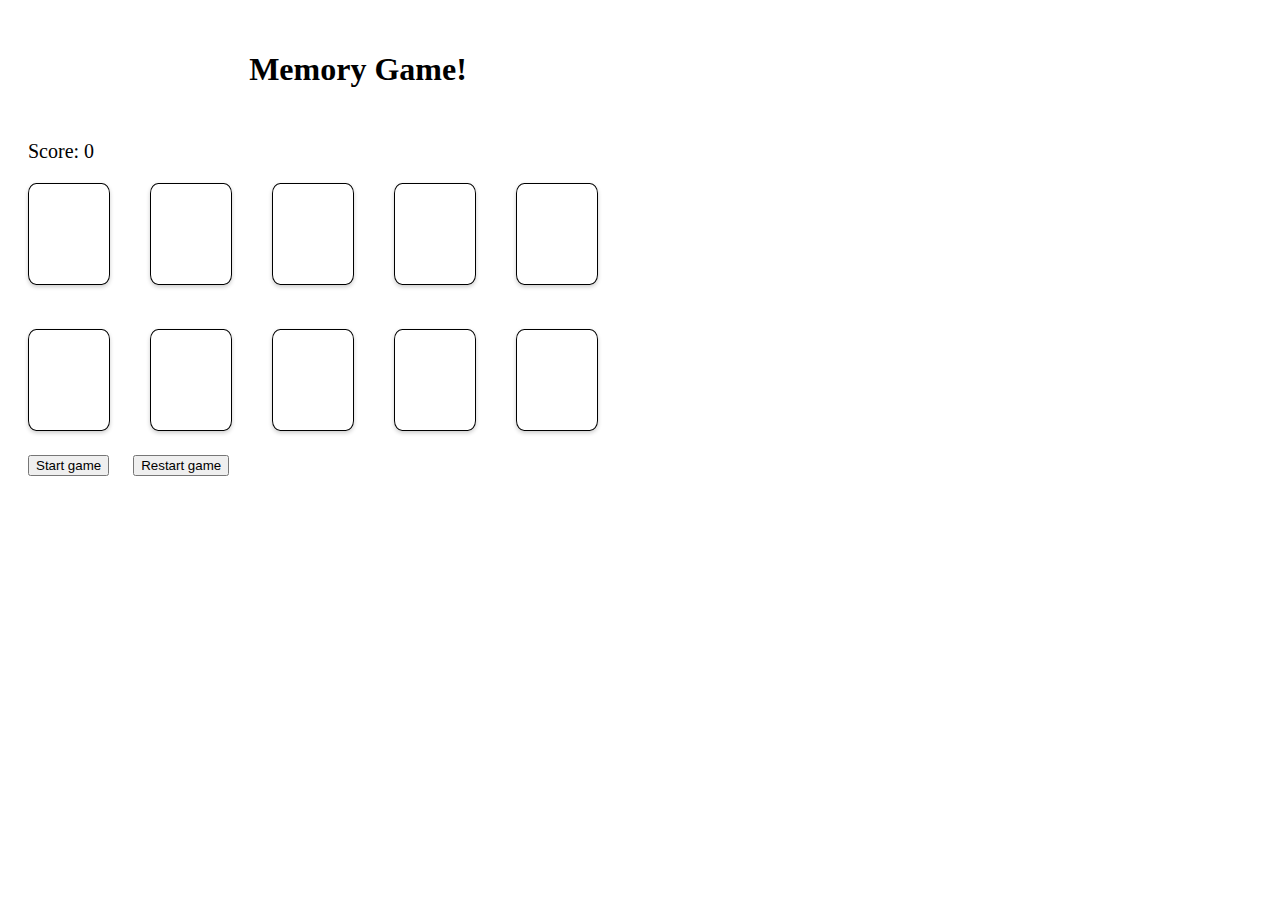
==== index.html @ 3e4efc96 "updated file structure" ====
<!DOCTYPE html>
<html lang="en">
<head>
  <meta charset="UTF-8"/>
  <title>Memory Game!</title>
  <link href="https://cdn.jsdelivr.net/npm/bootstrap@5.3.0/dist/css/bootstrap.min.css" rel="stylesheet" integrity="sha384-9ndCyUaIbzAi2FUVXJi0CjmCapSmO7SnpJef0486qhLnuZ2cdeRhO02iuK6FUUVM" crossorigin="anonymous">
  <link rel="stylesheet" href="styles/memory-game.css"/>
</head>
<body>
  <div class="container">
    <h1>Memory Game!</h1>
    <div id="score-display">Score: 0</div>
    <div id="game"></div>
    <button class="btn btn-success" id="start">Start game</button>
    <button class="btn btn-danger" id="restart">Restart game</button>
  </div>

<script src="scripts/memory-game.js"></script>
</body>
</html>
---- styles/memory-game.css ----
/* you can add to or change this. */

#game div {
  border: 1px solid black;
  width: 80px;
  height: 100px;
  margin: 20px;
  display: inline-block;
}

.card-item {
  border-radius: 10%;
  box-shadow: 0px 2px 4px rgba(0, 0, 0, 0.2);
  cursor: pointer;
}

h1 {
  text-align: center;
  padding: 30px;
}

.container {
  width: 700px;
}

button {
  margin-left: 20px;
}

#score-display {
  margin-left: 20px;
  font-size: 20px;
}
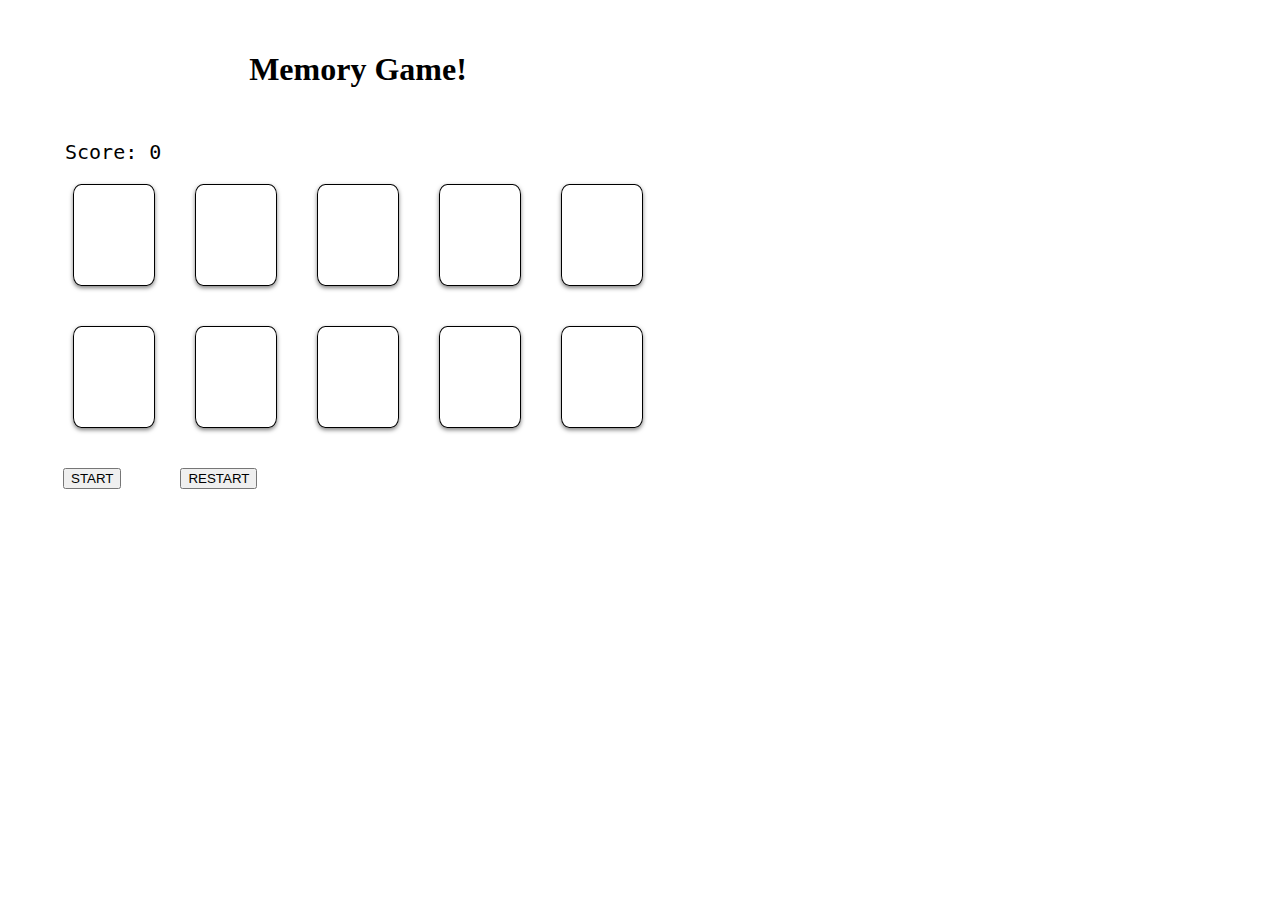
==== commit 208d350b: "added font" ====
--- a/index.html
+++ b/index.html
@@ -5,14 +5,17 @@
   <title>Memory Game!</title>
   <link href="https://cdn.jsdelivr.net/npm/bootstrap@5.3.0/dist/css/bootstrap.min.css" rel="stylesheet" integrity="sha384-9ndCyUaIbzAi2FUVXJi0CjmCapSmO7SnpJef0486qhLnuZ2cdeRhO02iuK6FUUVM" crossorigin="anonymous">
   <link rel="stylesheet" href="styles/memory-game.css"/>
+  <link rel="preconnect" href="https://fonts.googleapis.com">
+  <link rel="preconnect" href="https://fonts.gstatic.com" crossorigin>
+  <link href="https://fonts.googleapis.com/css2?family=Lato:wght@300&family=Press+Start+2P&display=swap" rel="stylesheet">
 </head>
 <body>
   <div class="container">
     <h1>Memory Game!</h1>
     <div id="score-display">Score: 0</div>
     <div id="game"></div>
-    <button class="btn btn-success" id="start">Start game</button>
-    <button class="btn btn-danger" id="restart">Restart game</button>
+    <button class="btn btn-success" id="start">START</button>
+    <button class="btn btn-danger" id="restart">RESTART</button>
   </div>
 
 <script src="scripts/memory-game.js"></script>
--- a/styles/memory-game.css
+++ b/styles/memory-game.css
@@ -1,4 +1,10 @@
 /* you can add to or change this. */
+
+#game {
+  display: flex;
+  justify-content: center;
+  flex-wrap: wrap;
+}
 
 #game div {
   border: 1px solid black;
@@ -10,7 +16,7 @@
 
 .card-item {
   border-radius: 10%;
-  box-shadow: 0px 2px 4px rgba(0, 0, 0, 0.2);
+  box-shadow: 0px 2px 4px rgba(0, 0, 0, 0.5);
   cursor: pointer;
 }
 
@@ -24,10 +30,20 @@
 }
 
 button {
-  margin-left: 20px;
+  margin-left: 55px;
+  margin-top: 20px;
 }
 
 #score-display {
-  margin-left: 20px;
+  margin-left: 57px;
   font-size: 20px;
+  font-family: monospace;
+}
+
+body {
+  background-image: url('https://images.pexels.com/photos/7130555/pexels-photo-7130555.jpeg');
+  background-size: cover;
+  background-repeat: no-repeat;
+  background-attachment: fixed;
+  background-position: center center;
 }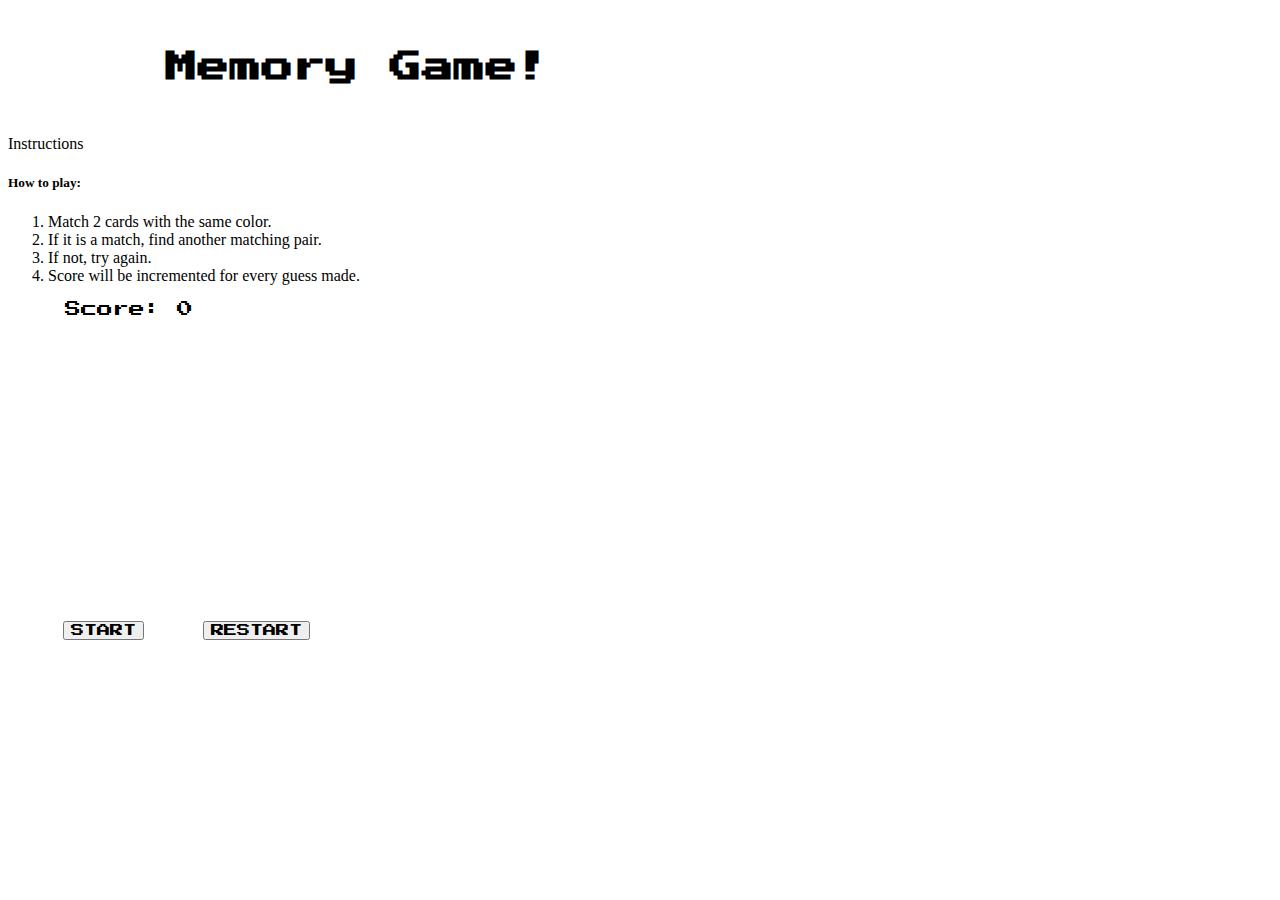
==== commit 028f8a4d: "added instructions" ====
--- a/index.html
+++ b/index.html
@@ -12,6 +12,20 @@
 <body>
   <div class="container">
     <h1>Memory Game!</h1>
+    <div class="card">
+      <div class="card-header">
+        Instructions
+      </div>
+      <div class="card-body">
+        <h5 class="card-title">How to play:</h5>
+        <ol>
+          <li>Match 2 cards with the same color.</li>
+          <li>If it is a match, find another matching pair.</li>
+          <li>If not, try again.</li>
+          <li>Score will be incremented for every guess made.</li>
+        </ol>
+      </div>
+    </div>
     <div id="score-display">Score: 0</div>
     <div id="game"></div>
     <button class="btn btn-success" id="start">START</button>
--- a/styles/memory-game.css
+++ b/styles/memory-game.css
@@ -18,11 +18,13 @@
   border-radius: 10%;
   box-shadow: 0px 2px 4px rgba(0, 0, 0, 0.5);
   cursor: pointer;
+  visibility: hidden;
 }
 
 h1 {
   text-align: center;
   padding: 30px;
+  font-family: 'Press Start 2P';
 }
 
 .container {
@@ -34,10 +36,14 @@
   margin-top: 20px;
 }
 
+.btn {
+  font-family: 'Press Start 2P';
+}
+
 #score-display {
   margin-left: 57px;
-  font-size: 20px;
-  font-family: monospace;
+  font-size: 16px;
+  font-family: 'Press Start 2P';
 }
 
 body {
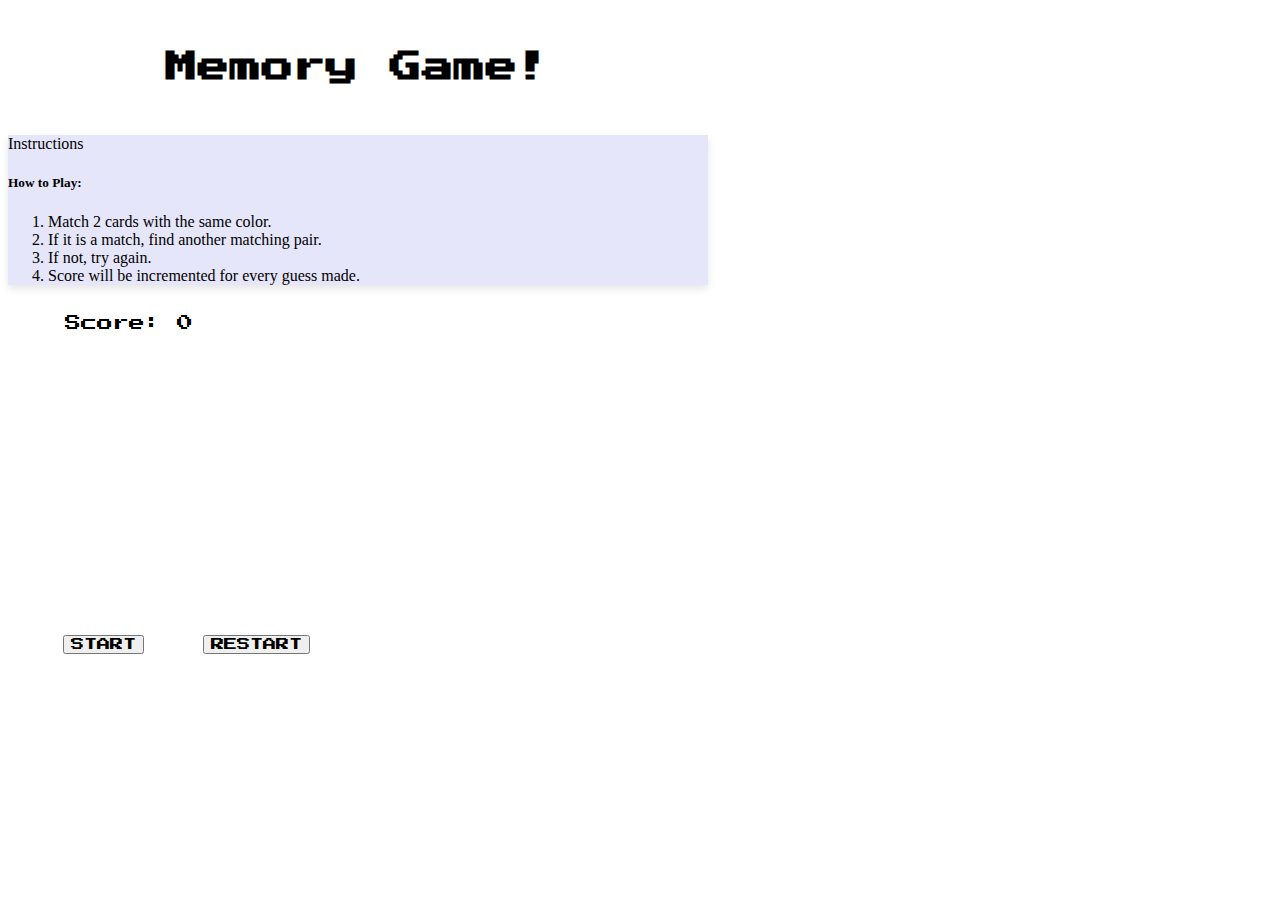
==== commit a39f55de: "updated instructions" ====
--- a/index.html
+++ b/index.html
@@ -17,7 +17,7 @@
         Instructions
       </div>
       <div class="card-body">
-        <h5 class="card-title">How to play:</h5>
+        <h5 class="card-title">How to Play:</h5>
         <ol>
           <li>Match 2 cards with the same color.</li>
           <li>If it is a match, find another matching pair.</li>
--- a/styles/memory-game.css
+++ b/styles/memory-game.css
@@ -52,4 +52,10 @@
   background-repeat: no-repeat;
   background-attachment: fixed;
   background-position: center center;
+}
+
+.card {
+  margin-bottom: 30px;
+  background-color: lavender;
+  box-shadow: 0 4px 8px rgba(0, 0, 0, 0.1);
 }